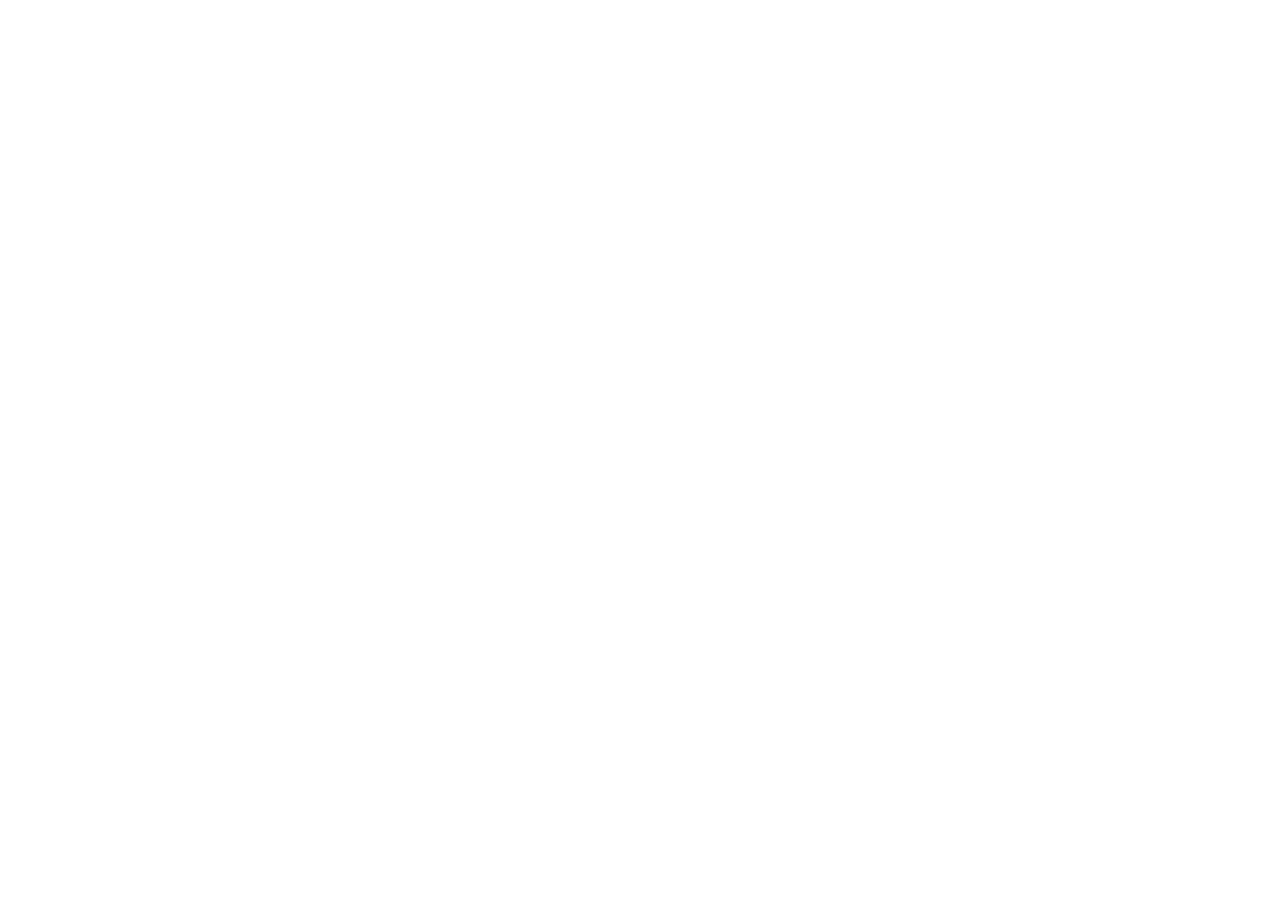
==== nike-clone/index.html @ c6e830f0 "set up nike site from sass template with bourbon" ====
<!DOCTYPE html>
<html>
  <head>
    <link rel="stylesheet" href="/css/main.css" type="text/css" media="screen" title="no title">
    <title>Nike</title>
  </head>
  <body>
    <div class="header">  
    </div>

    <div class="content">
    </div>

    <div class="footer">
    </div>
  </body>
</html>
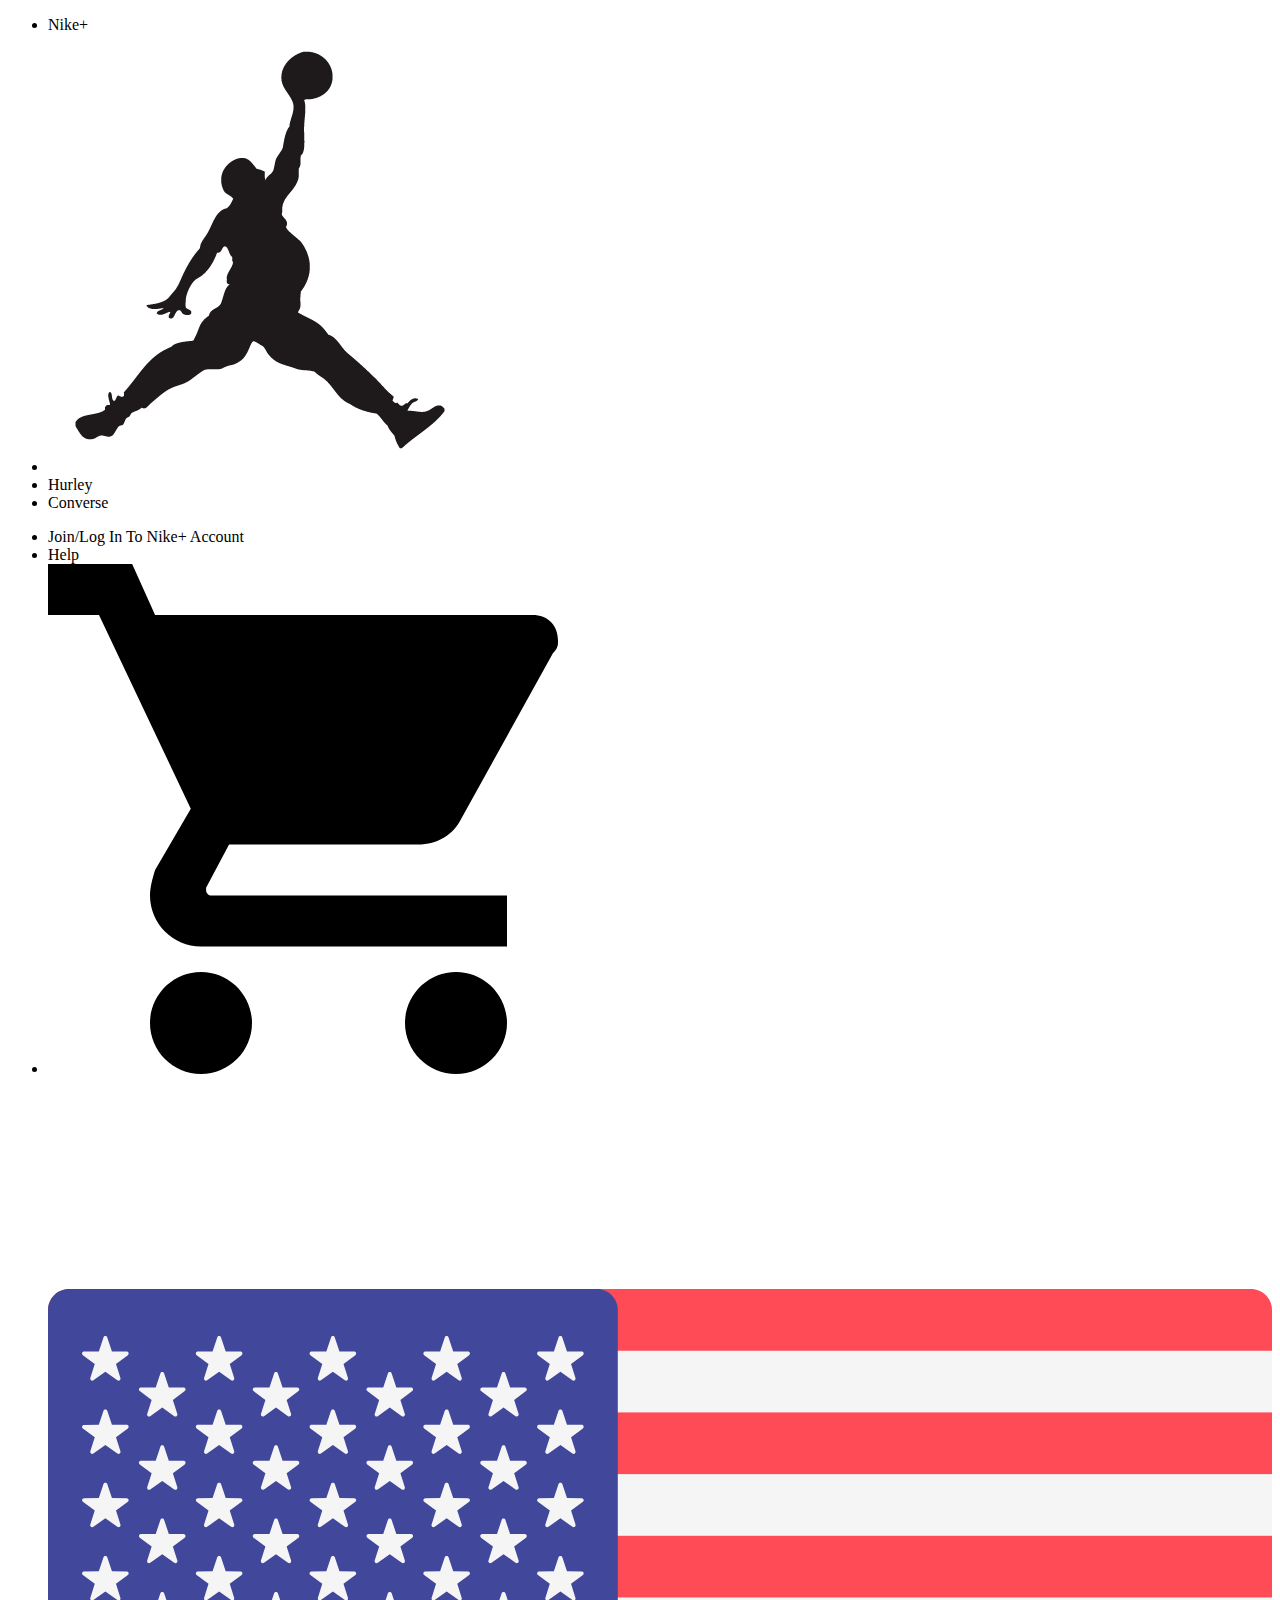
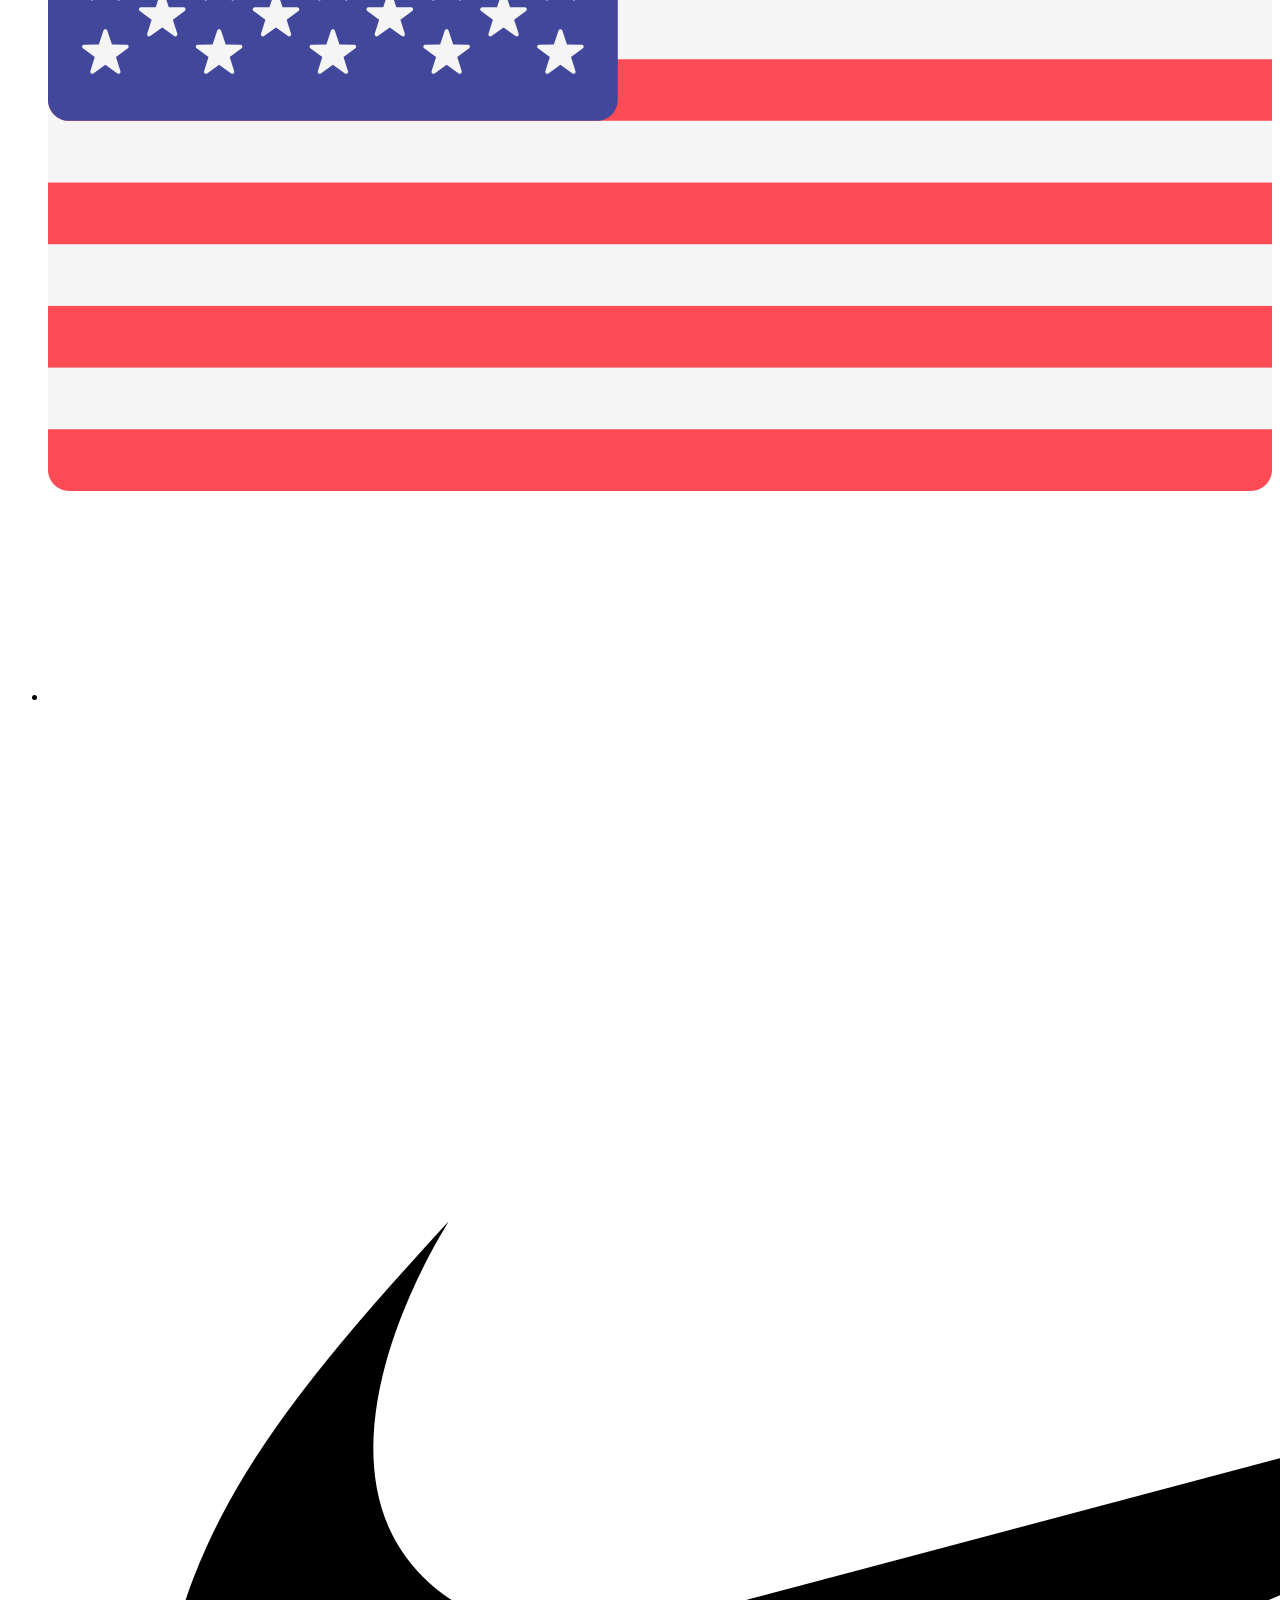
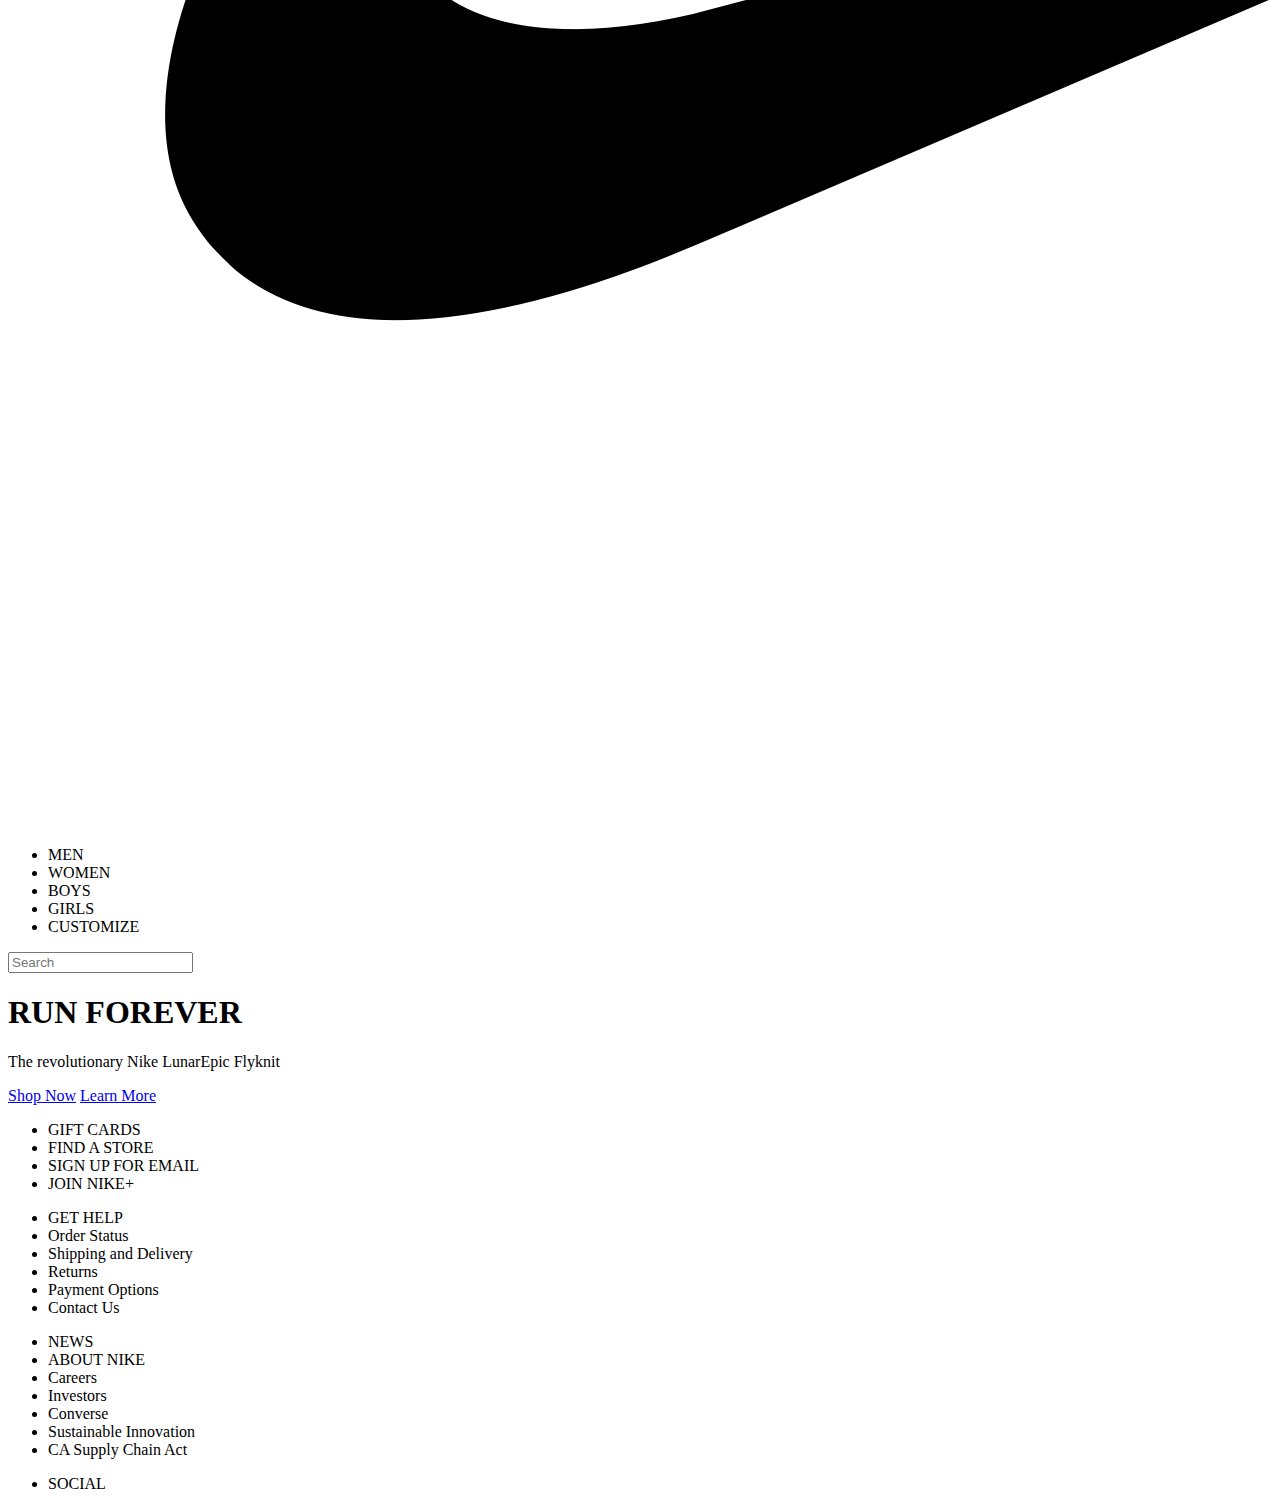
==== commit 97c5fad5: "create main desktop view, mostly responsive" ====
--- a/nike-clone/index.html
+++ b/nike-clone/index.html
@@ -1,17 +1,80 @@
 <!DOCTYPE html>
 <html>
   <head>
+    <link href="https://fonts.googleapis.com/css?family=Open+Sans|PT+Sans+Narrow:700" rel="stylesheet">
+    <link rel="stylesheet" href="/css/reset.css">
     <link rel="stylesheet" href="/css/main.css" type="text/css" media="screen" title="no title">
     <title>Nike</title>
   </head>
   <body>
-    <div class="header">  
+    <div class="header">
+      <div class="top-bar">
+        <ul id="companies">
+          <li>Nike+</li>
+          <li><img id="jumpman" src="img/jumpman-logo.png" alt=""></li>
+          <li>Hurley</li>
+          <li>Converse</li>
+        </ul>
+        <ul id="account">
+          <li>Join/Log In To Nike+ Account</li>
+          <li>Help</li>
+          <li><img src="img/shopping-cart.svg" alt=""></li>
+          <li><img src="img/united-states.svg" alt=""></li>
+        </ul>
+      </div>
+      <div class="product-bar">
+        <img class="logo" src="img/nike-logo.png" alt="">
+        <ul>
+          <li>MEN</li>
+          <li>WOMEN</li>
+          <li>BOYS</li>
+          <li>GIRLS</li>
+          <li>CUSTOMIZE</li>
+        </ul>
+        <input type="text" name="search" placeholder="Search">
+      </div>
     </div>
 
     <div class="content">
+      <div class="feature">
+        <h1>RUN FOREVER</h1>
+        <p>The revolutionary Nike LunarEpic Flyknit</p>
+        <div class="feature-buttons">
+          <a href="#">Shop Now</a>
+          <a href="#">Learn More</a>
+        </div>
+      </div>
     </div>
+    <div class="footer">
+      <ul class="header-font">
+        <li>GIFT CARDS</li>
+        <li>FIND A STORE</li>
+        <li>SIGN UP FOR EMAIL</li>
+        <li>JOIN NIKE+</li>
+      </ul>
+      <ul>
+        <li class="header-font">GET HELP</li>
+        <li>Order Status</li>
+        <li>Shipping and Delivery</li>
+        <li>Returns</li>
+        <li>Payment Options</li>
+        <li>Contact Us</li>
+      </ul>
+      <ul>
+        <li class="header-font">NEWS</li>
+        <li class="header-font">ABOUT NIKE</li>
+        <li>Careers</li>
+        <li>Investors</li>
+        <li>Converse</li>
+        <li>Sustainable Innovation</li>
+        <li>CA Supply Chain Act</li>
+      </ul>
+      <div class="spacer">
 
-    <div class="footer">
+      </div>
+      <ul>
+        <li class="header-font">SOCIAL</li>
+      </ul>
     </div>
   </body>
 </html>
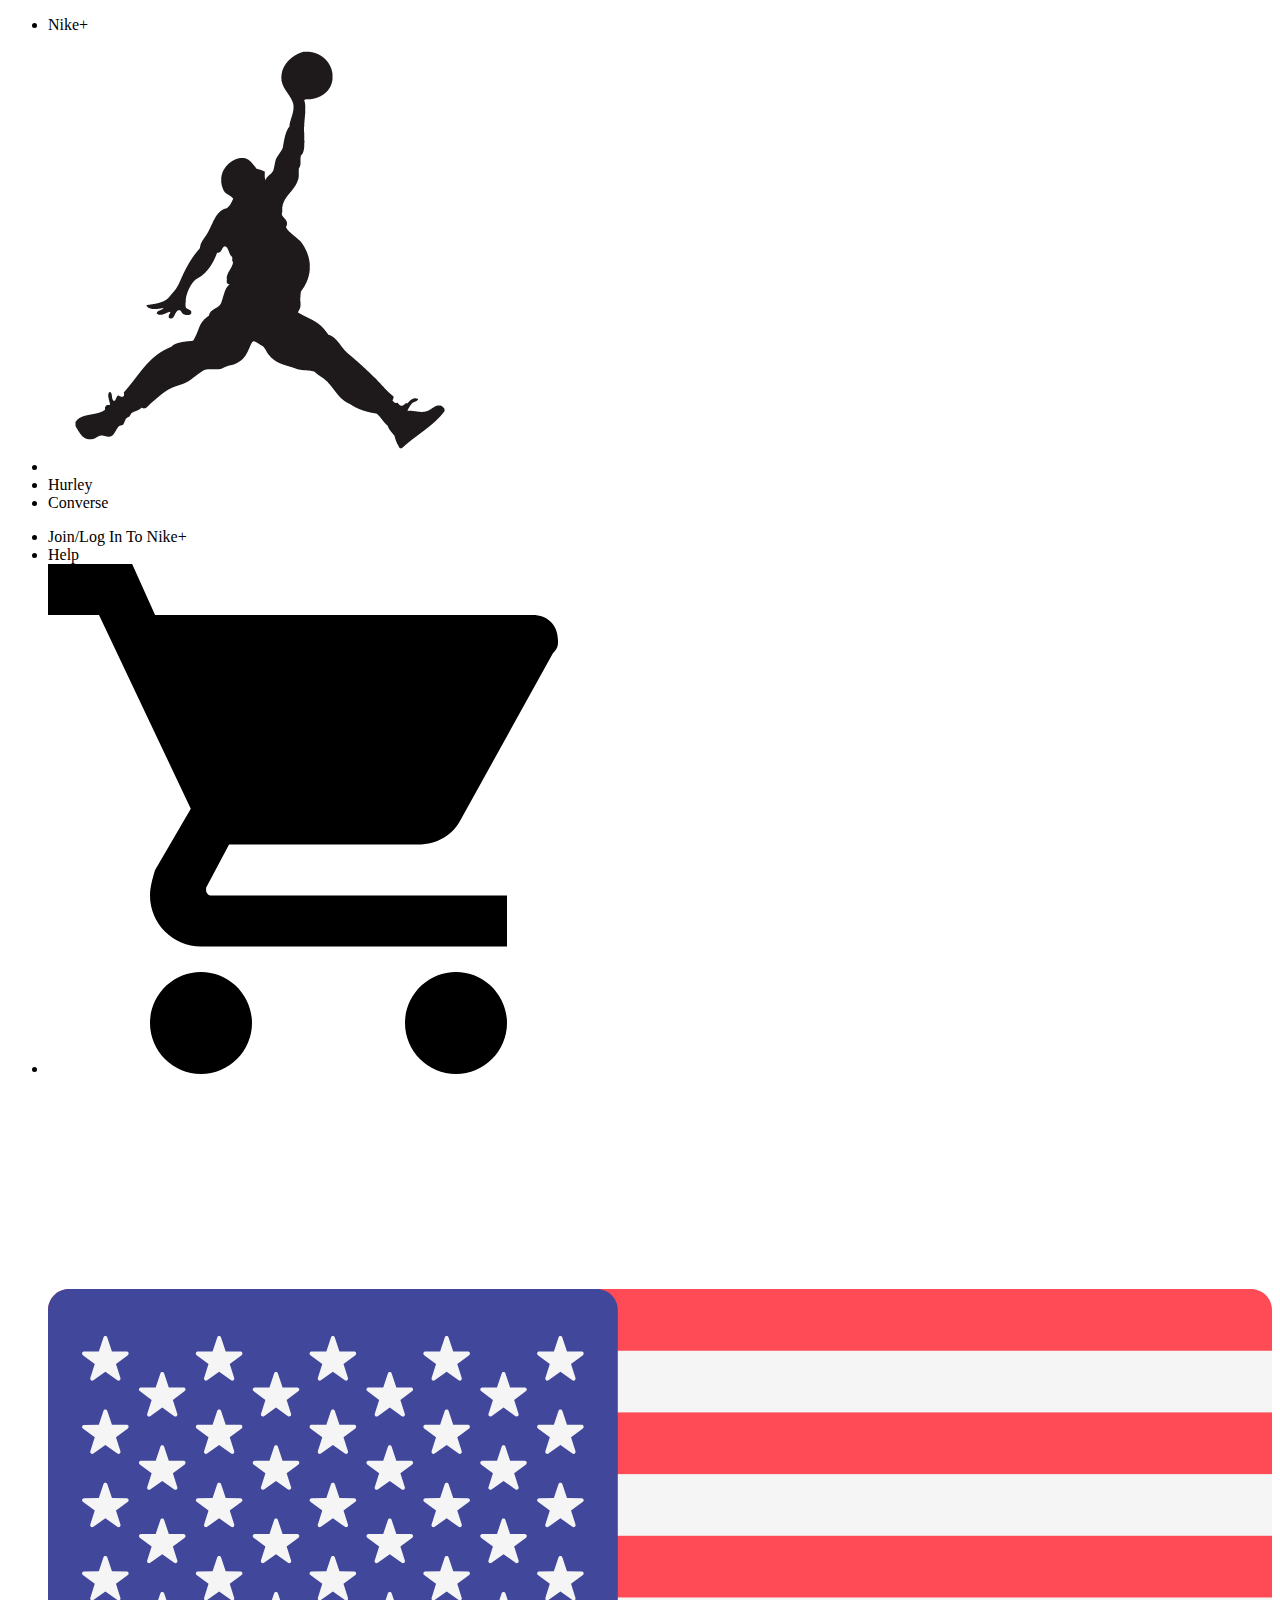
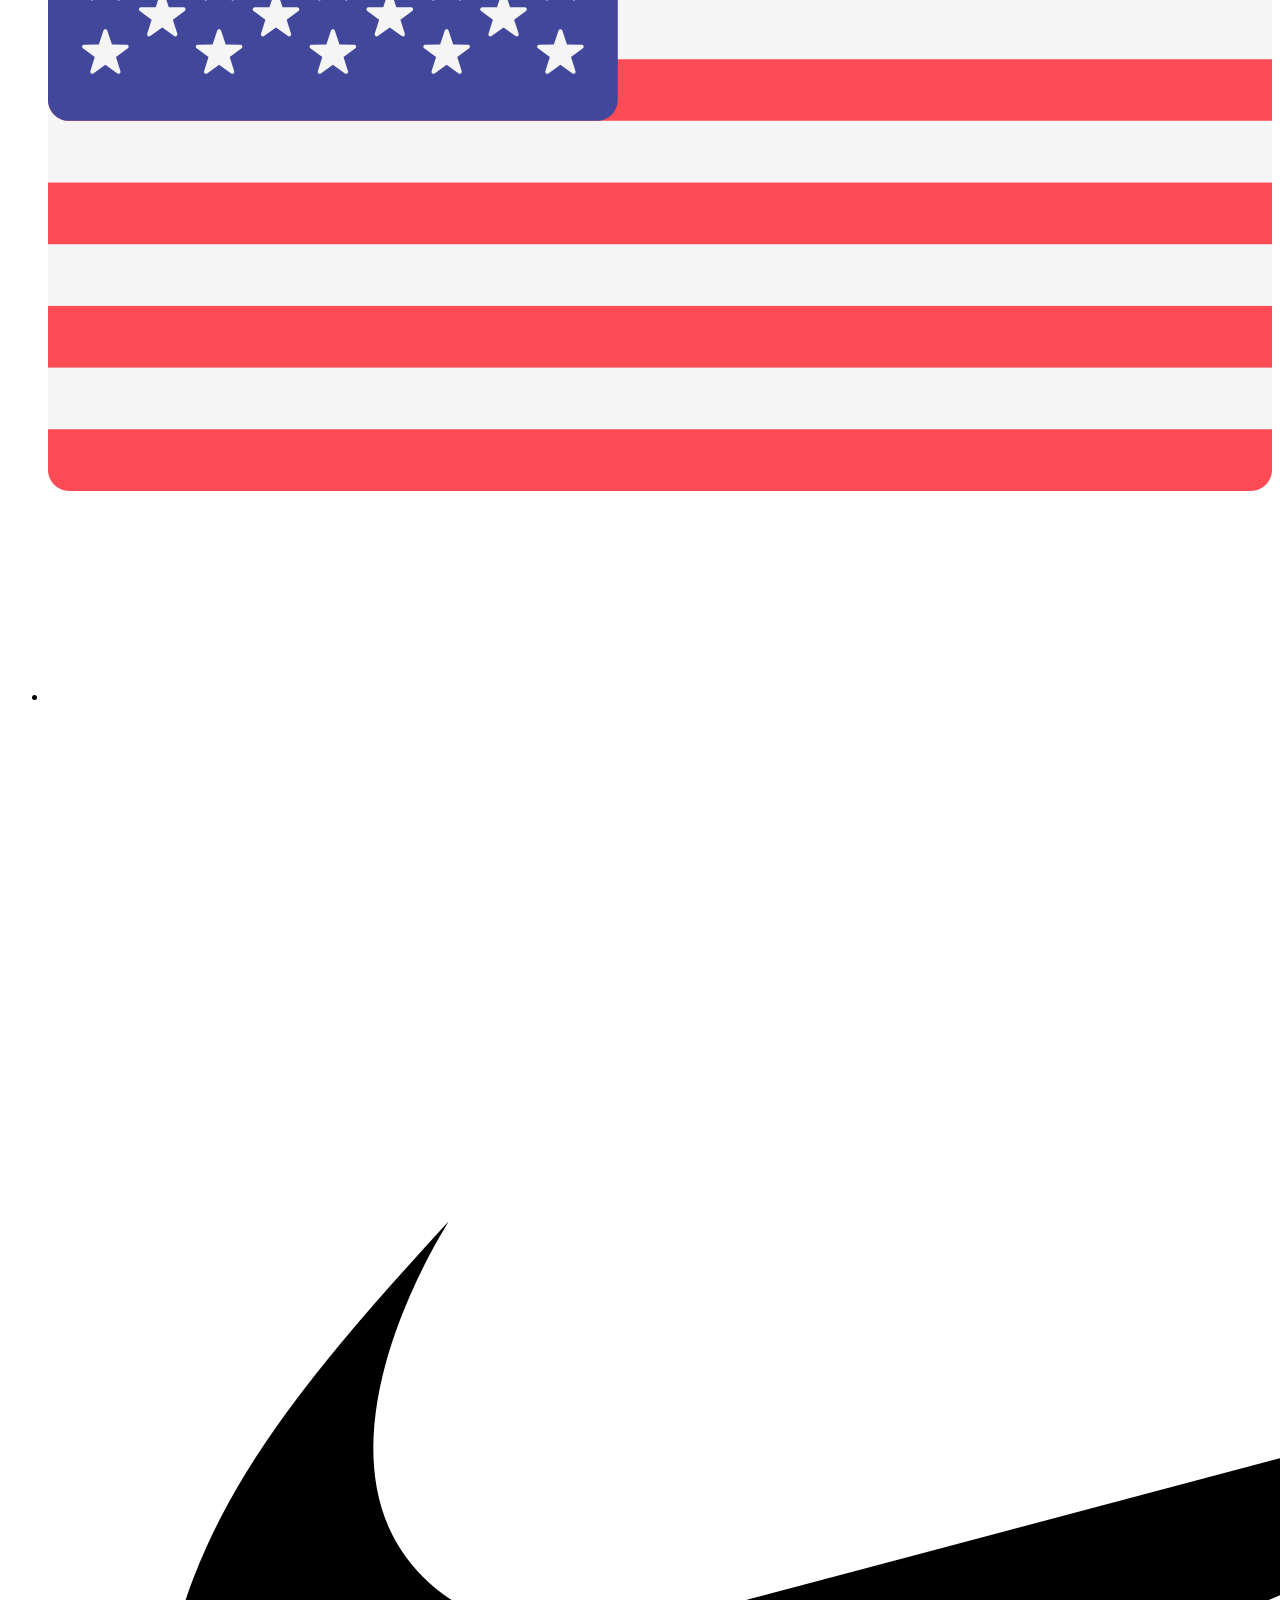
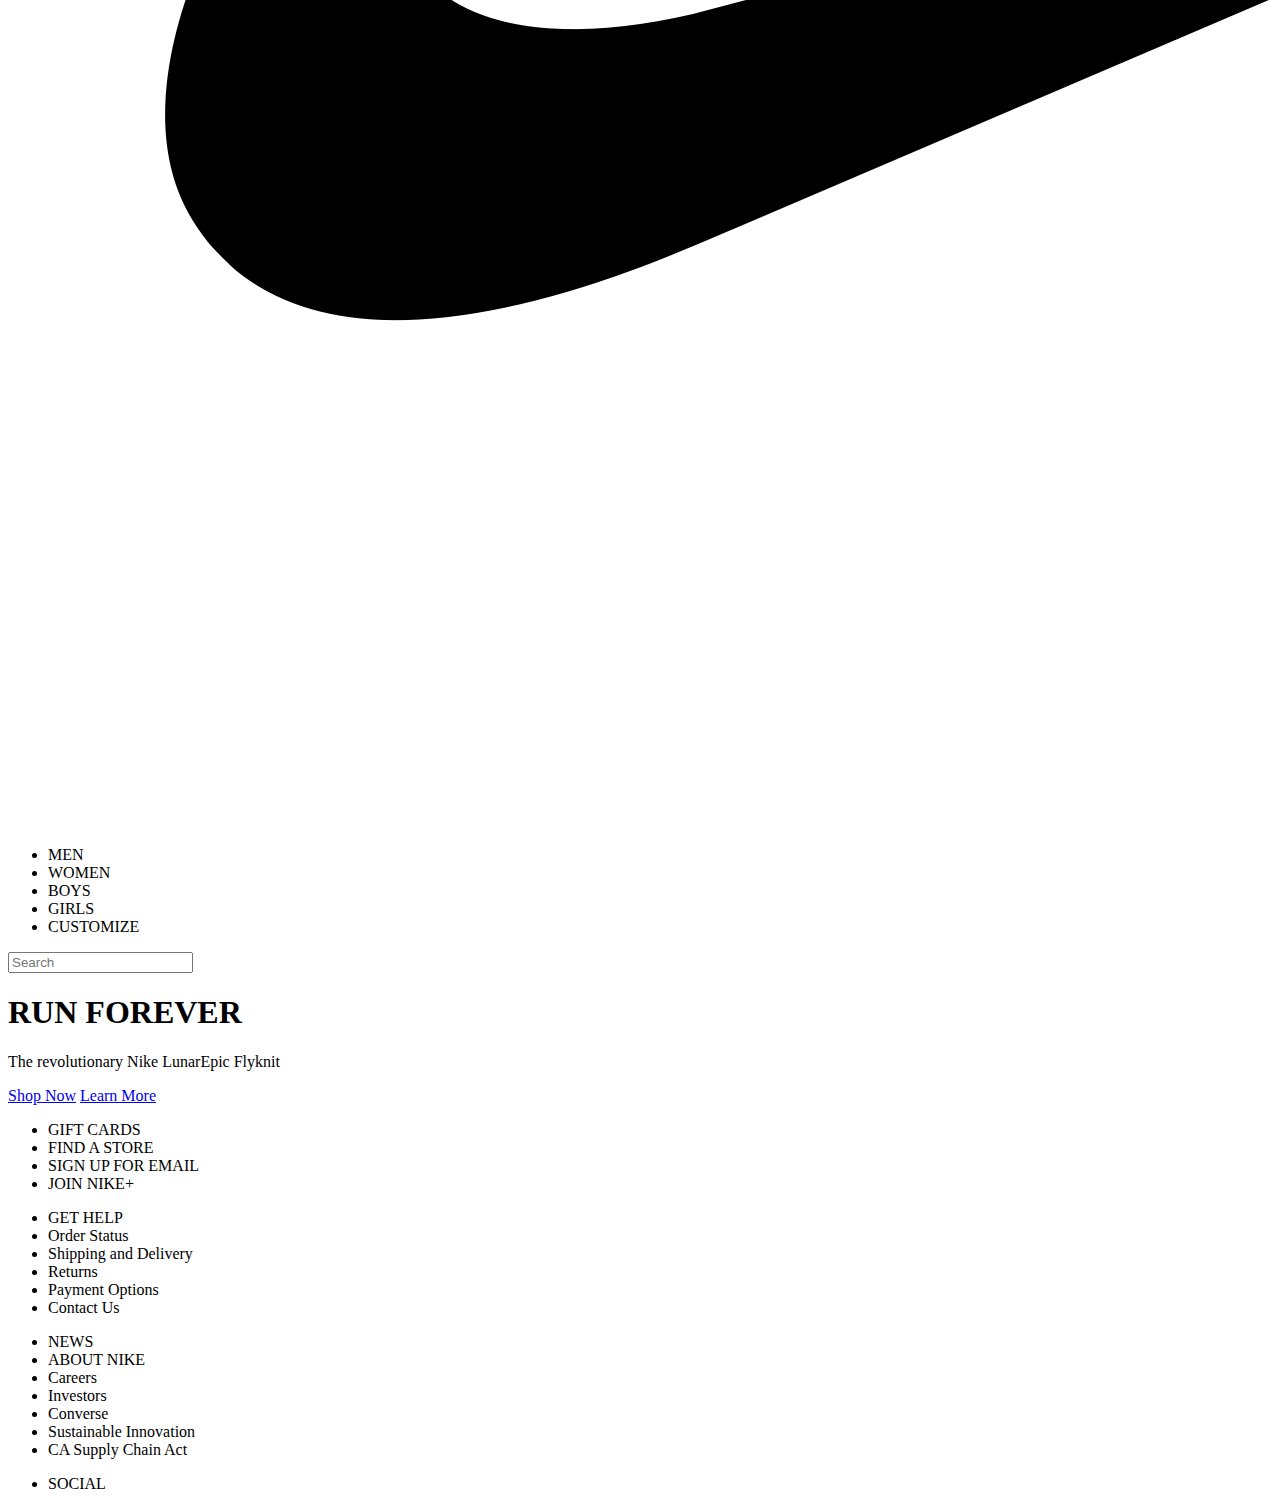
==== commit 2f6fc326: "add mobile responsiveness" ====
--- a/nike-clone/index.html
+++ b/nike-clone/index.html
@@ -7,74 +7,76 @@
     <title>Nike</title>
   </head>
   <body>
-    <div class="header">
-      <div class="top-bar">
-        <ul id="companies">
-          <li>Nike+</li>
-          <li><img id="jumpman" src="img/jumpman-logo.png" alt=""></li>
-          <li>Hurley</li>
+    <div class="wrapper">
+      <div class="header">
+        <div class="top-bar">
+          <ul id="companies">
+            <li>Nike+</li>
+            <li><img id="jumpman" src="img/jumpman-logo.png" alt=""></li>
+            <li>Hurley</li>
+            <li>Converse</li>
+          </ul>
+          <ul id="account">
+            <li>Join/Log In To Nike+</li>
+            <li>Help</li>
+            <li><img src="img/shopping-cart.svg" alt=""></li>
+            <li><img src="img/united-states.svg" alt=""></li>
+          </ul>
+        </div>
+        <div class="product-bar">
+          <img class="logo" src="img/nike-logo.png" alt="">
+          <ul>
+            <li>MEN</li>
+            <li>WOMEN</li>
+            <li>BOYS</li>
+            <li>GIRLS</li>
+            <li>CUSTOMIZE</li>
+          </ul>
+          <input class="search" type="text" name="search" placeholder="Search">
+        </div>
+      </div>
+
+      <div class="content">
+        <div class="feature">
+          <h1>RUN FOREVER</h1>
+          <p>The revolutionary Nike LunarEpic Flyknit</p>
+          <div class="feature-buttons">
+            <a href="#">Shop Now</a>
+            <a href="#">Learn More</a>
+          </div>
+        </div>
+      </div>
+      
+      <div class="footer">
+        <ul class="header-font">
+          <li>GIFT CARDS</li>
+          <li>FIND A STORE</li>
+          <li>SIGN UP FOR EMAIL</li>
+          <li>JOIN NIKE+</li>
+        </ul>
+        <ul>
+          <li class="header-font">GET HELP</li>
+          <li>Order Status</li>
+          <li>Shipping and Delivery</li>
+          <li>Returns</li>
+          <li>Payment Options</li>
+          <li>Contact Us</li>
+        </ul>
+        <ul>
+          <li class="header-font">NEWS</li>
+          <li class="header-font">ABOUT NIKE</li>
+          <li>Careers</li>
+          <li>Investors</li>
           <li>Converse</li>
+          <li>Sustainable Innovation</li>
+          <li>CA Supply Chain Act</li>
         </ul>
-        <ul id="account">
-          <li>Join/Log In To Nike+ Account</li>
-          <li>Help</li>
-          <li><img src="img/shopping-cart.svg" alt=""></li>
-          <li><img src="img/united-states.svg" alt=""></li>
+        <div class="spacer">
+        </div>
+        <ul>
+          <li class="header-font">SOCIAL</li>
         </ul>
       </div>
-      <div class="product-bar">
-        <img class="logo" src="img/nike-logo.png" alt="">
-        <ul>
-          <li>MEN</li>
-          <li>WOMEN</li>
-          <li>BOYS</li>
-          <li>GIRLS</li>
-          <li>CUSTOMIZE</li>
-        </ul>
-        <input type="text" name="search" placeholder="Search">
-      </div>
-    </div>
-
-    <div class="content">
-      <div class="feature">
-        <h1>RUN FOREVER</h1>
-        <p>The revolutionary Nike LunarEpic Flyknit</p>
-        <div class="feature-buttons">
-          <a href="#">Shop Now</a>
-          <a href="#">Learn More</a>
-        </div>
-      </div>
-    </div>
-    <div class="footer">
-      <ul class="header-font">
-        <li>GIFT CARDS</li>
-        <li>FIND A STORE</li>
-        <li>SIGN UP FOR EMAIL</li>
-        <li>JOIN NIKE+</li>
-      </ul>
-      <ul>
-        <li class="header-font">GET HELP</li>
-        <li>Order Status</li>
-        <li>Shipping and Delivery</li>
-        <li>Returns</li>
-        <li>Payment Options</li>
-        <li>Contact Us</li>
-      </ul>
-      <ul>
-        <li class="header-font">NEWS</li>
-        <li class="header-font">ABOUT NIKE</li>
-        <li>Careers</li>
-        <li>Investors</li>
-        <li>Converse</li>
-        <li>Sustainable Innovation</li>
-        <li>CA Supply Chain Act</li>
-      </ul>
-      <div class="spacer">
-
-      </div>
-      <ul>
-        <li class="header-font">SOCIAL</li>
-      </ul>
     </div>
   </body>
 </html>
